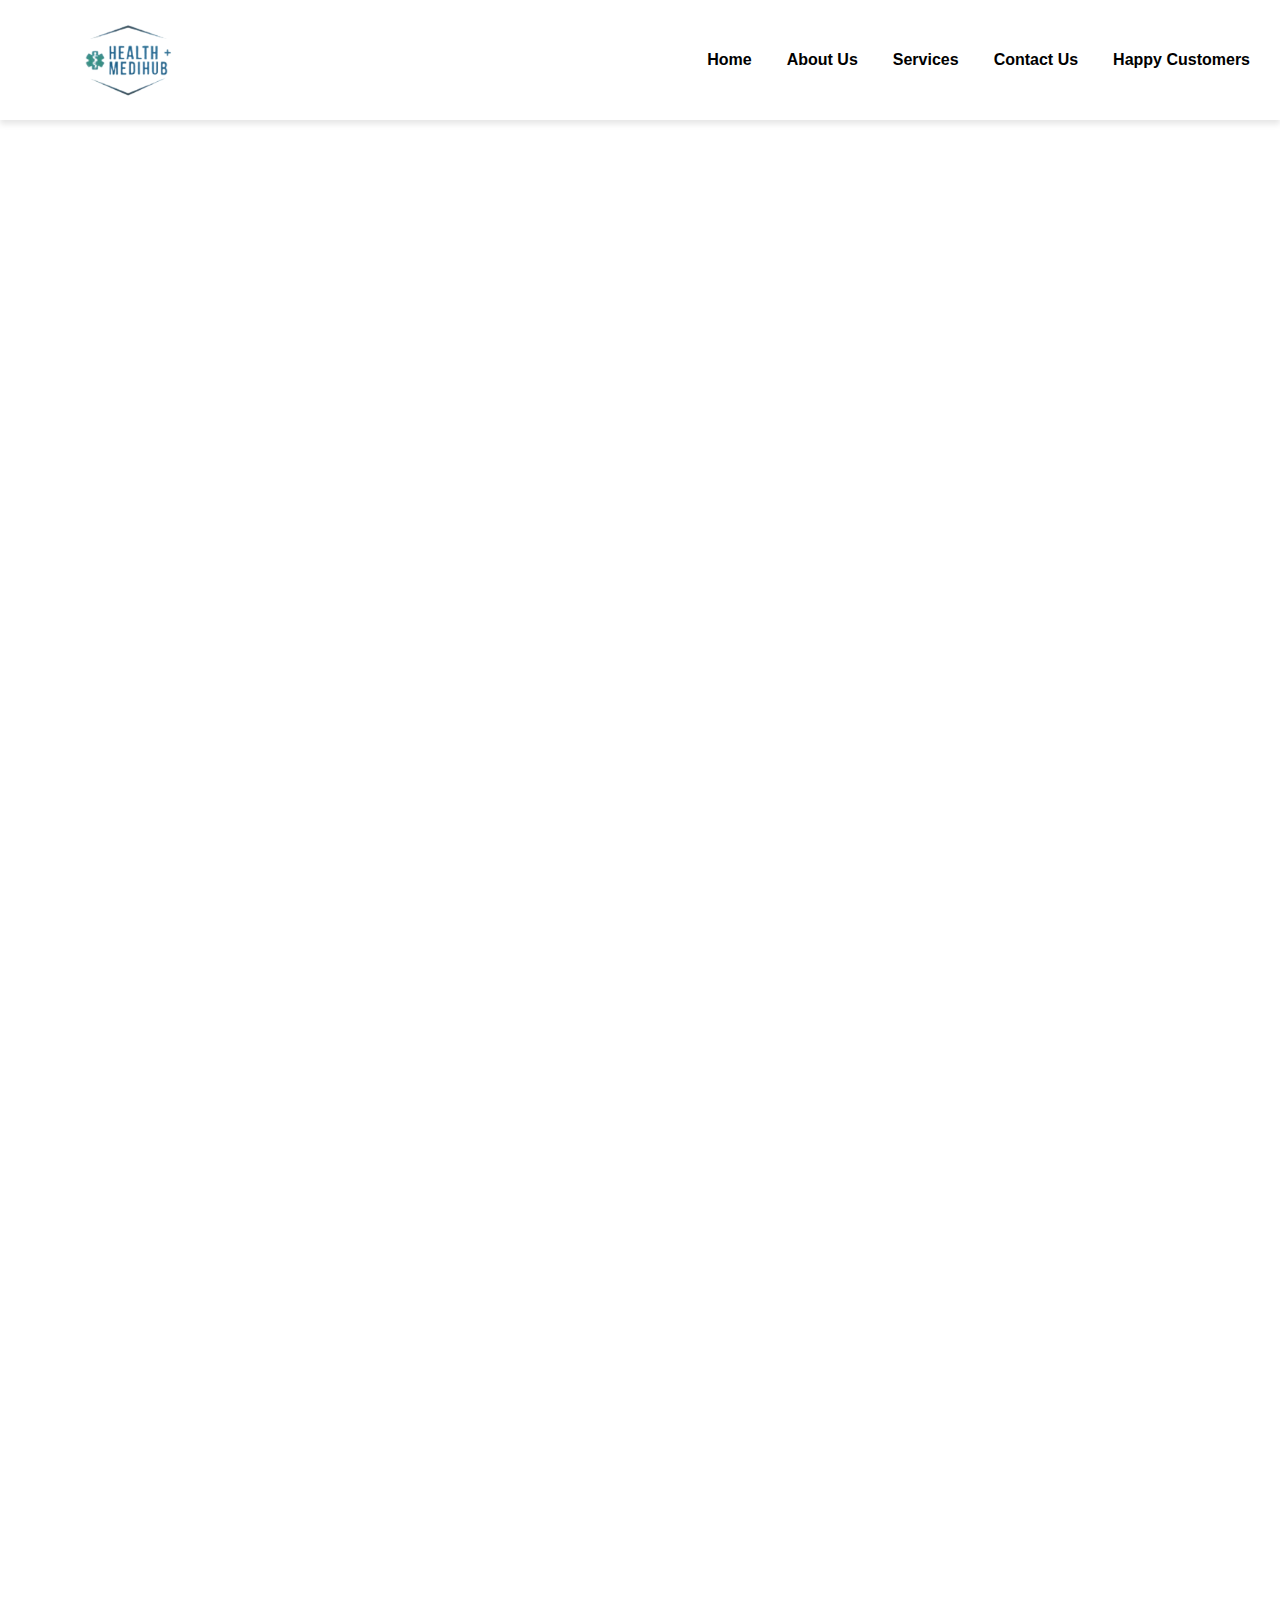
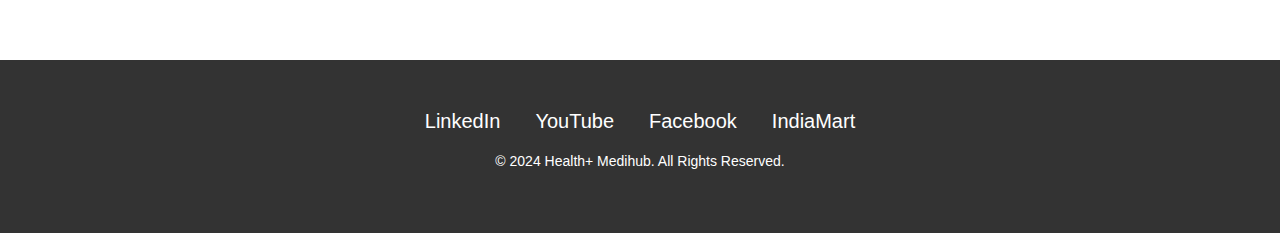
==== about.html @ 227307a4 "complete" ====
<!DOCTYPE html>
<html lang="en">
  <head>
    <meta charset="UTF-8" />
    <meta name="viewport" content="width=device-width, initial-scale=1.0" />
    <title>About Us - Health+ Medihub</title>
    <link rel="stylesheet" href="index.css" />
  </head>

  <body>
    <!-- Header Section -->
    <header class="header">
      <div class="logo">
        <img src="./Image/logo4.png" alt="Health+ Medihub Logo" />
      </div>
      <nav class="nav">
        <a href="index.html">Home</a>
        <a href="about.html">About Us</a>
        <a href="services.html">Services</a>
        <a href="contact_us.html">Contact Us</a>
        <a href="customers.html">Happy Customers</a>
      </nav>
    </header>

    <!-- About Us Intro Section -->
    <div class="intro-section">
      <h1>About Us</h1>
      <p>
        Health+ Medihub is your trusted partner in providing cutting-edge
        medical equipment and regulatory consultancy. Our mission is to simplify
        healthcare operations by offering top-quality products and expert
        guidance tailored to your needs.
      </p>
    </div>

    <!-- About Us Details Section -->
    <div class="image-section">
      <div class="image-item">
        <h3>Who We Are</h3>
        <img
          src="https://images.pexels.com/photos/1170979/pexels-photo-1170979.jpeg"
          alt="Our Team"
        />
        <p>
          At Health+ Medihub, we are a team of professionals committed to
          enhancing healthcare delivery. Our diverse team combines expertise in
          medical equipment, regulatory compliance, and customer-centric
          services to provide exceptional value to healthcare providers.
        </p>
      </div>
      <div class="image-item">
        <h3>Our Values</h3>
        <img
          src="https://images.pexels.com/photos/1170978/pexels-photo-1170978.jpeg"
          alt="Our Values"
        />
        <p>
          We prioritize quality, integrity, and innovation in everything we do.
          By focusing on sustainable and ethical practices, we aim to build
          lasting relationships with our clients and positively impact the
          healthcare industry.
        </p>
      </div>
      <div class="image-item">
        <h3>Why Choose Us</h3>
        <img
          src="https://images.pexels.com/photos/1170976/pexels-photo-1170976.jpeg"
          alt="Why Choose Us"
        />
        <p>
          Our tailored solutions, extensive industry knowledge, and unwavering
          commitment to excellence make us the ideal partner for your healthcare
          needs. Experience seamless collaboration, unmatched expertise, and
          transformative results with Health+ Medihub.
        </p>
      </div>
      <div class="image-item">
        <h3>Our Mission</h3>
        <img
          src="https://images.pexels.com/photos/1170979/pexels-photo-1170979.jpeg"
          alt="Our Mission"
        />
        <p>
          To redefine healthcare by providing innovative solutions that empower
          medical professionals and improve patient care worldwide.
        </p>
      </div>
      <div class="image-item">
        <h3>Our Vision</h3>
        <img
          src="https://images.pexels.com/photos/1170976/pexels-photo-1170976.jpeg"
          alt="Our Vision"
        />
        <p>
          We envision a world where advanced technology and accessible
          healthcare work hand in hand to create healthier and happier
          communities.
        </p>
      </div>
    </div>

    <!-- Footer Section -->
    <footer>
      <div class="footer-content">
        <div class="social-media">
          <a href="https://www.linkedin.com" target="_blank">LinkedIn</a>
          <a href="https://www.youtube.com" target="_blank">YouTube</a>
          <a href="https://www.facebook.com" target="_blank">Facebook</a>
          <a href="https://www.indiamart.com" target="_blank">IndiaMart</a>
        </div>
        <p>&copy; 2024 Health+ Medihub. All Rights Reserved.</p>
      </div>
    </footer>

    <script src="about.js"></script>
  </body>
</html>
---- index.css ----
/* General Styles */
body {
  font-family: Arial, sans-serif;
  margin: 0;
  padding: 0;
  background-color: black; /* Black background for entire page */
  color: white; /* Text color set to white for readability */
}

/* Header */
.header {
  display: flex;
  align-items: center;
  justify-content: space-between;
  background-color: white; /* White background for header */
  padding: 10px 20px; /* Padding adjusted to maintain small header height */
  box-shadow: 0px 4px 6px rgba(0, 0, 0, 0.1);
  height: 100px; /* Fixed height for header */
}

.header .logo {
  display: flex;
  align-items: center;
  height: 150%; /* Ensure logo container takes the full header height */
}

.header .logo img {
  height: 150%; /* Increase logo height */
  width: auto;
  margin-right: 30px; /* Adjusted spacing between logo and nav */
}

.header .nav {
  display: flex;
  gap: 15px; /* Equal spacing between links */
  align-items: center; /* Vertically center nav links */
}

.nav a {
  color: black; /* Black text color for navigation links */
  font-size: 16px;
  text-decoration: none;
  font-weight: bold;
  padding: 5px 10px;
  transition: background 0.3s ease;
}

.nav a:hover {
  background-color: #555;
  border-radius: 5px;
}

/* Main Content */
main {
  padding: 30px 20px;
  background-color: #ffffff; /* White background for content */
}

/* Image Sections */
.image-section,
.image-section1 {
  display: flex;
  flex-wrap: wrap;
  align-items: center;
  justify-content: space-between;
  margin-bottom: 40px;
  opacity: 0;
  animation-name: slideInUp;
  animation-duration: 1.5s;
  animation-timing-function: ease-out;
  animation-fill-mode: both;
}

.image-section img,
.image-section1 img {
  max-width: 100%;
  height: auto;
  margin: 0 20px;
  border-radius: 10px;
  box-shadow: 0px 4px 6px rgba(0, 0, 0, 0.1);
}

/* Section Titles */
h1 {
  font-size: 28px;
  color: #333;
  margin-bottom: 15px;
  animation-name: slideInRight;
  animation-duration: 1.5s;
  animation-timing-function: ease-out;
  animation-fill-mode: both;
}

h3 {
  font-size: 18px;
  line-height: 1.5;
  color: #555;
  margin-bottom: 20px;
  animation-name: slideInRight;
  animation-duration: 1.5s;
  animation-delay: 0.5s; /* Delay the animation for paragraph */
  animation-timing-function: ease-out;
  animation-fill-mode: both;
}

/* Buttons */
button {
  background-color: #007bff; /* Primary button color */
  color: #fff;
  border: none;
  padding: 12px 20px;
  font-size: 16px;
  border-radius: 5px;
  cursor: pointer;
  transition: background-color 0.3s ease;
  animation-name: fadeIn;
  animation-duration: 2s;
  animation-timing-function: ease-out;
  animation-fill-mode: both;
}

button:hover {
  background-color: #0056b3;
}

/* Contact Us Link */
.contact {
  display: block;
  text-align: center;
  margin-top: 40px;
  font-size: 18px;
  color: #007bff;
  text-decoration: none;
  animation-name: fadeIn;
  animation-duration: 2s;
  animation-timing-function: ease-out;
  animation-fill-mode: both;
}

.contact:hover {
  color: #0056b3;
}

/* Footer */
footer {
  background-color: #333;
  color: white;
  padding: 30px 20px;
  text-align: center;
}

footer .social-media {
  display: flex;
  justify-content: center;
  gap: 15px;
  margin-bottom: 20px;
}

footer .social-media a {
  color: #fff;
  font-size: 20px;
  text-decoration: none;
  transition: color 0.3s ease;
}

footer .social-media a:hover {
  color: #007bff; /* Hover color */
}

footer p {
  font-size: 14px;
}

/* Responsive Design */
@media (max-width: 768px) {
  header {
    flex-direction: column;
    align-items: flex-start;
    padding: 20px;
  }

  .nav {
    flex-direction: column;
    gap: 10px;
    align-items: flex-start;
  }

  .image-section,
  .image-section1 {
    flex-direction: column;
    align-items: center;
  }

  .image-section img,
  .image-section1 img {
    max-width: 80%; /* Limit image size on smaller screens */
  }

  h1 {
    font-size: 24px;
  }

  h3 {
    font-size: 16px;
  }
}

/* Keyframe Animations */
@keyframes slideInRight {
  0% {
    transform: translateX(100%) rotateY(180deg);
    opacity: 0;
  }
  100% {
    transform: translateX(0) rotateY(0);
    opacity: 1;
  }
}

@keyframes slideInUp {
  0% {
    transform: translateY(100%) rotateX(180deg);
    opacity: 0;
  }
  100% {
    transform: translateY(0) rotateX(0);
    opacity: 1;
  }
}

@keyframes fadeIn {
  0% {
    opacity: 0;
  }
  100% {
    opacity: 1;
  }
}

/* General Styles */
body {
  font-family: Arial, sans-serif;
  margin: 0;
  padding: 0;
  background-color: white;
  color: black;
  min-height: 100vh;
  display: flex;
  flex-direction: column;
}

/* Header */
.header {
  display: flex;
  align-items: center;
  justify-content: space-between;
  background-color: white;
  padding: 10px 20px;
  box-shadow: 0px 4px 6px rgba(0, 0, 0, 0.1);
  height: 100px;
}

.header .logo img {
  height: 100%;
  width: auto;
  margin-right: 30px;
}

.nav a {
  border-radius: 5px;
  color: black;
  font-size: 16px;
  text-decoration: none;
  font-weight: bold;
  padding: 5px 10px;
  transition: background 0.3s ease;
}

.nav a:hover {
  background-color: #555;
  border-radius: 5px;
  color: #fff;
  transition: background 0.3s ease;
  border-radius: 10px;
}

/* Intro Section */
.intro-section {
  position: relative;
  text-align: center;
  /* color: white; */
  padding: 70px 20px;
  background: url("background.jpg") no-repeat center center / cover;
}

.intro-section::before {
  content: "";
  position: absolute;
  top: 0;
  left: 0;
  width: 100%;
  height: 100%;
  z-index: 1;
  box-shadow: lightcyan;
}

.intro-section h1,
.intro-section p {
  position: relative;
  z-index: 2;
  margin: 0 auto;
  max-width: 800px;
  text-shadow: 2px 2px 4px rgba(3, 3, 3, 0.7);
  font-style: bold;
}

.intro-section h1 {
  font-size: 42px;
  margin-bottom: 20px;
}

.intro-section p {
  font-size: 23px;
  line-height: 1.6;
}
/* What We Offer Section */
.what-we-offer {
  padding: 40px 20px;
  background-color: #f9f9f9;
  text-align: center;
}

.what-we-offer h2 {
  font-size: 32px;
  margin-bottom: 30px;
  color: #333;
}

.offer-container {
  display: flex;
  flex-wrap: wrap;
  justify-content: center;
  gap: 30px;
}

.offer-item {
  flex: 1 1 calc(50% - 40px);
  max-width: 300px;
  text-align: center;
  background: #fff;
  border: 1px solid #ddd;
  border-radius: 10px;
  padding: 20px;
  box-shadow: 0px 4px 6px rgba(0, 0, 0, 0.1);
  transition: transform 0.3s ease, box-shadow 0.3s ease;
}

.offer-item:hover {
  transform: translateY(-10px);
  box-shadow: 0px 8px 12px rgba(0, 0, 0, 0.2);
}

.offer-item img {
  width: 100%;
  height: auto;
  border-radius: 10px;
  margin-bottom: 20px;
}

.offer-item h3 {
  font-size: 20px;
  margin-bottom: 15px;
  color: #0e0b0b;
}

.offer-item p {
  font-size: 16px;
  line-height: 1.6;
  color: #555;
}

/* Image Section */
.image-section {
  display: flex;
  flex-direction: column;
  justify-content: center;
  align-items: center;
  gap: 40px;
  margin-top: 40px;
  padding: 20px;
}

.image-item {
  display: flex;
  flex-direction: column;
  align-items: center;
  text-align: center;
  width: 80%;
}

.image-item img {
  width: 30%;
  height: auto;
  margin-bottom: 20px;
  border-radius: 10px;
  box-shadow: 0px 4px 6px rgba(218, 209, 209, 0.2);
}

.image-item h3 {
  margin-bottom: 10px;
  font-size: 24px;
  color: #0e0b0b;
}

.image-item p {
  font-size: 16px;
  line-height: 1.6;
  color: #555;
}

/* Footer */
.footer-content {
  background-color: #333;
  color: white;
  text-align: center;
  padding: 20px 0;
}

.social-media a {
  color: white;
  margin: 0 10px;
  text-decoration: none;
}

.social-media a:hover {
  text-decoration: underline;
}
/* 3D Animation */
@keyframes slideIn3D {
  0% {
    transform: translateZ(-300px) rotateY(30deg);
    opacity: 0;
  }
  100% {
    transform: translateZ(0) rotateY(0);
    opacity: 1;
  }
}

.hidden {
  opacity: 0;
  transform: translateZ(-300px) rotateY(30deg);
  transition: opacity 0.5s ease, transform 0.5s ease;
}

.animate {
  animation: slideIn3D 1s ease forwards;
}
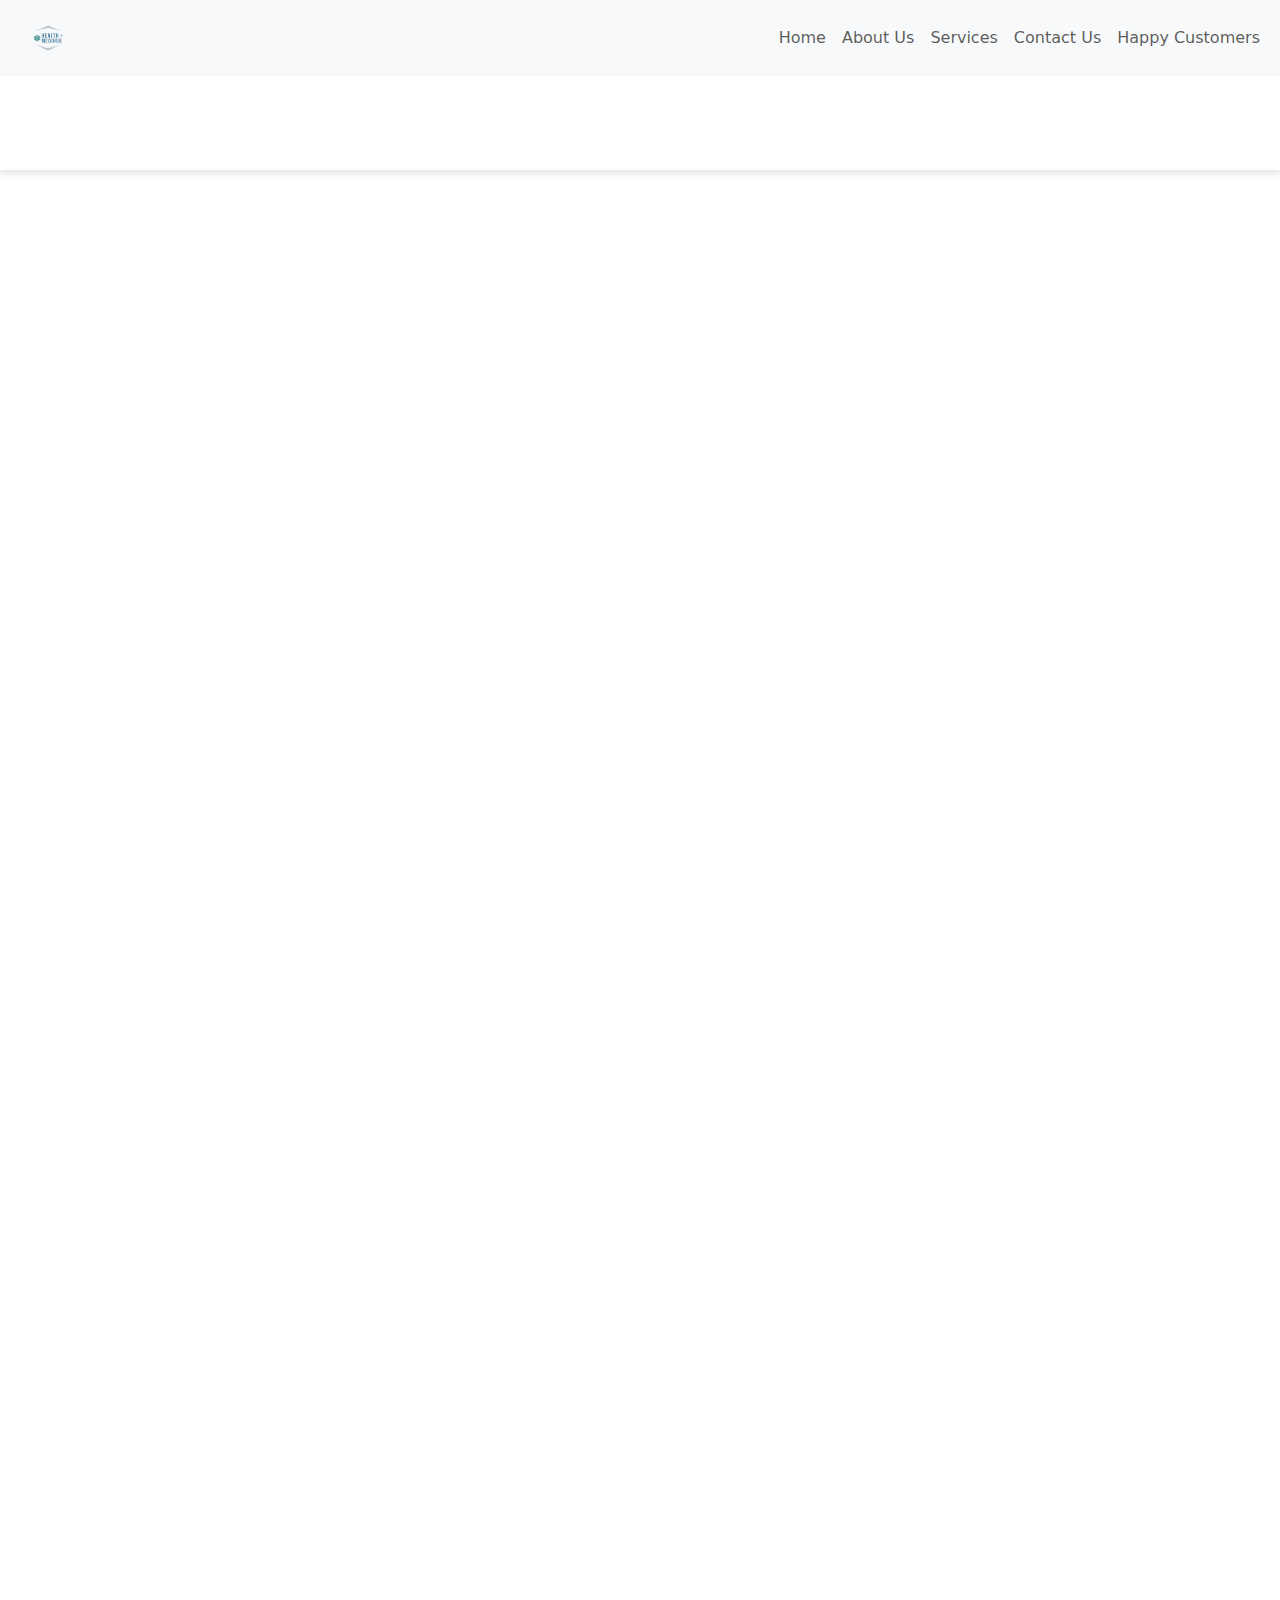
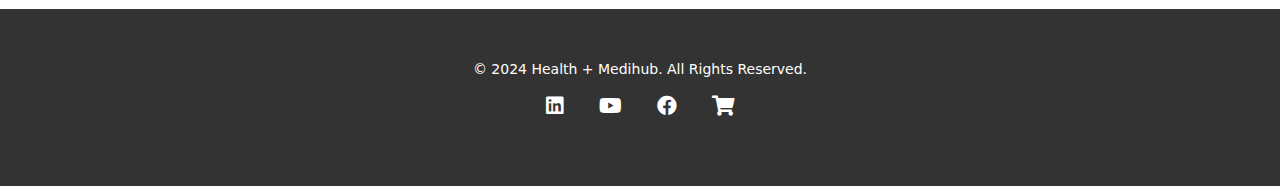
==== commit 02a0bf5d: "some changes" ====
--- a/about.html
+++ b/about.html
@@ -5,20 +5,78 @@
     <meta name="viewport" content="width=device-width, initial-scale=1.0" />
     <title>About Us - Health+ Medihub</title>
     <link rel="stylesheet" href="index.css" />
+    <link
+      rel="stylesheet"
+      href="https://cdn.jsdelivr.net/npm/bootstrap@5.3.0/dist/css/bootstrap.min.css"
+    />
+    <script
+      src="https://cdn.jsdelivr.net/npm/bootstrap@5.3.0/dist/js/bootstrap.bundle.min.js"
+      defer
+    ></script>
+     <link
+      rel="stylesheet"
+      href="https://cdnjs.cloudflare.com/ajax/libs/font-awesome/5.15.4/css/all.min.css"
+    />
+    <style>
+      .navbar {
+        position: fixed;
+        top: 0;
+        left: 0;
+        width: 100%;
+        z-index: 1000;
+      }
+      body {
+        padding-top: 70px;
+      }
+    </style>
   </head>
 
   <body>
     <!-- Header Section -->
     <header class="header">
-      <div class="logo">
-        <img src="./Image/logo4.png" alt="Health+ Medihub Logo" />
-      </div>
-      <nav class="nav">
-        <a href="index.html">Home</a>
-        <a href="about.html">About Us</a>
-        <a href="services.html">Services</a>
-        <a href="contact_us.html">Contact Us</a>
-        <a href="customers.html">Happy Customers</a>
+      <nav class="navbar navbar-expand-lg navbar-light bg-light">
+        <div class="container-fluid">
+          <a class="navbar-brand" href="#">
+            <img
+              src="./Image/logo4.png"
+              alt="Health + Medihub Logo"
+              height="50"
+            />
+          </a>
+          <button
+            class="navbar-toggler"
+            type="button"
+            data-bs-toggle="collapse"
+            data-bs-target="#navbarNav"
+            aria-controls="navbarNav"
+            aria-expanded="false"
+            aria-label="Toggle navigation"
+          >
+            <span class="navbar-toggler-icon"></span>
+          </button>
+          <div
+            class="collapse navbar-collapse justify-content-end"
+            id="navbarNav"
+          >
+            <ul class="navbar-nav">
+              <li class="nav-item">
+                <a class="nav-link" href="index.html">Home</a>
+              </li>
+              <li class="nav-item">
+                <a class="nav-link" href="about.html">About Us</a>
+              </li>
+              <li class="nav-item">
+                <a class="nav-link" href="services.html">Services</a>
+              </li>
+              <li class="nav-item">
+                <a class="nav-link" href="contact_us.html">Contact Us</a>
+              </li>
+              <li class="nav-item">
+                <a class="nav-link" href="customers.html">Happy Customers</a>
+              </li>
+            </ul>
+          </div>
+        </div>
       </nav>
     </header>
 
@@ -100,15 +158,32 @@
     </div>
 
     <!-- Footer Section -->
+    <!-- Footer Section -->
     <footer>
       <div class="footer-content">
+        <p>&copy; 2024 Health + Medihub. All Rights Reserved.</p>
         <div class="social-media">
-          <a href="https://www.linkedin.com" target="_blank">LinkedIn</a>
-          <a href="https://www.youtube.com" target="_blank">YouTube</a>
-          <a href="https://www.facebook.com" target="_blank">Facebook</a>
-          <a href="https://www.indiamart.com" target="_blank">IndiaMart</a>
+          <a
+            href="https://www.linkedin.com"
+            target="_blank"
+            class="fab fa-linkedin"
+          ></a>
+          <a
+            href="https://www.youtube.com"
+            target="_blank"
+            class="fab fa-youtube"
+          ></a>
+          <a
+            href="https://www.facebook.com"
+            target="_blank"
+            class="fab fa-facebook"
+          ></a>
+          <a
+            href="https://www.indiamart.com"
+            target="_blank"
+            class="fas fa-shopping-cart"
+          ></a>
         </div>
-        <p>&copy; 2024 Health+ Medihub. All Rights Reserved.</p>
       </div>
     </footer>
 
